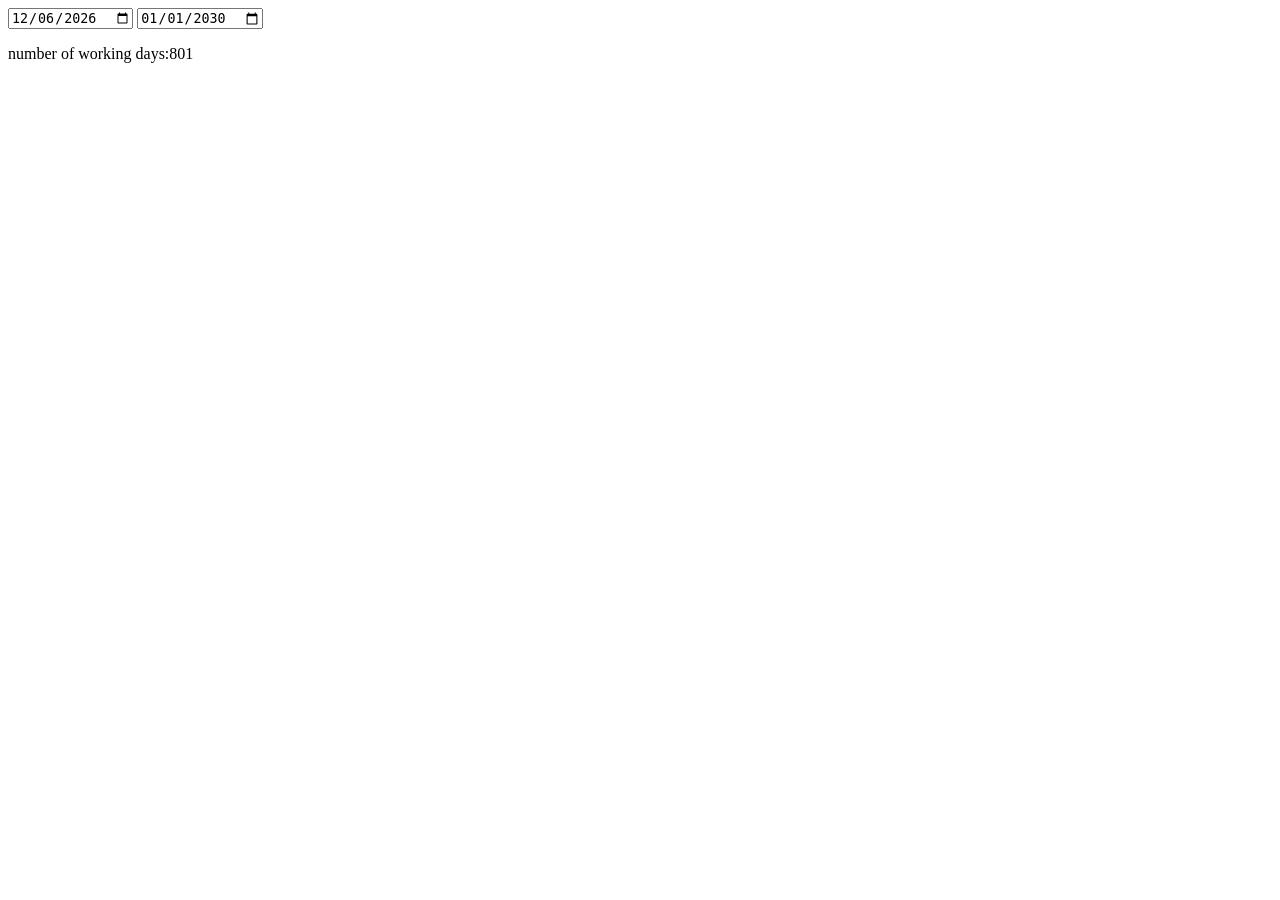
==== working_days.html @ 2bcf2c53 "Create working_days.html" ====
<!DOCTYPE html>
<html>
    <head>
        <title> days until </title>
    </head>
    <body onload = "onload_func()">
        <input type="date" id="d1" oninput="write_working_days()">
        <input type="date" id="d2" oninput="write_working_days()">
        <p id="result"></p>
    </body>
    <script>
        
        function get_working_days()
        {
            var d1 = new Date(document.getElementById("d1").value);
            var d2 = new Date(document.getElementById("d2").value);
            if(d1 >= d2)
                return 0;
            var result = 0;
            while((d1 < d2) && (d1.getDay() != d2.getDay()))
            {
                if(d1.getDay() != 0 && d1.getDay() != 6)
                    result = result + 1;
                d1.setDate(d1.getDate() + 1);
            }
            return result + 5 * ((d2 - d1)/(1000 * 60 * 60 * 24 * 7));
        }
        function write_working_days()
        {
            var x = Math.ceil(get_working_days());
            document.getElementById("result").innerHTML = ("number of working days:" + x.toString());
        }
        function onload_func()
        {
            document.getElementById('d1').valueAsDate = new Date();
            document.getElementById('d2').valueAsDate = new Date("2030-01-01");
            write_working_days();
        }
    </script>
</html>
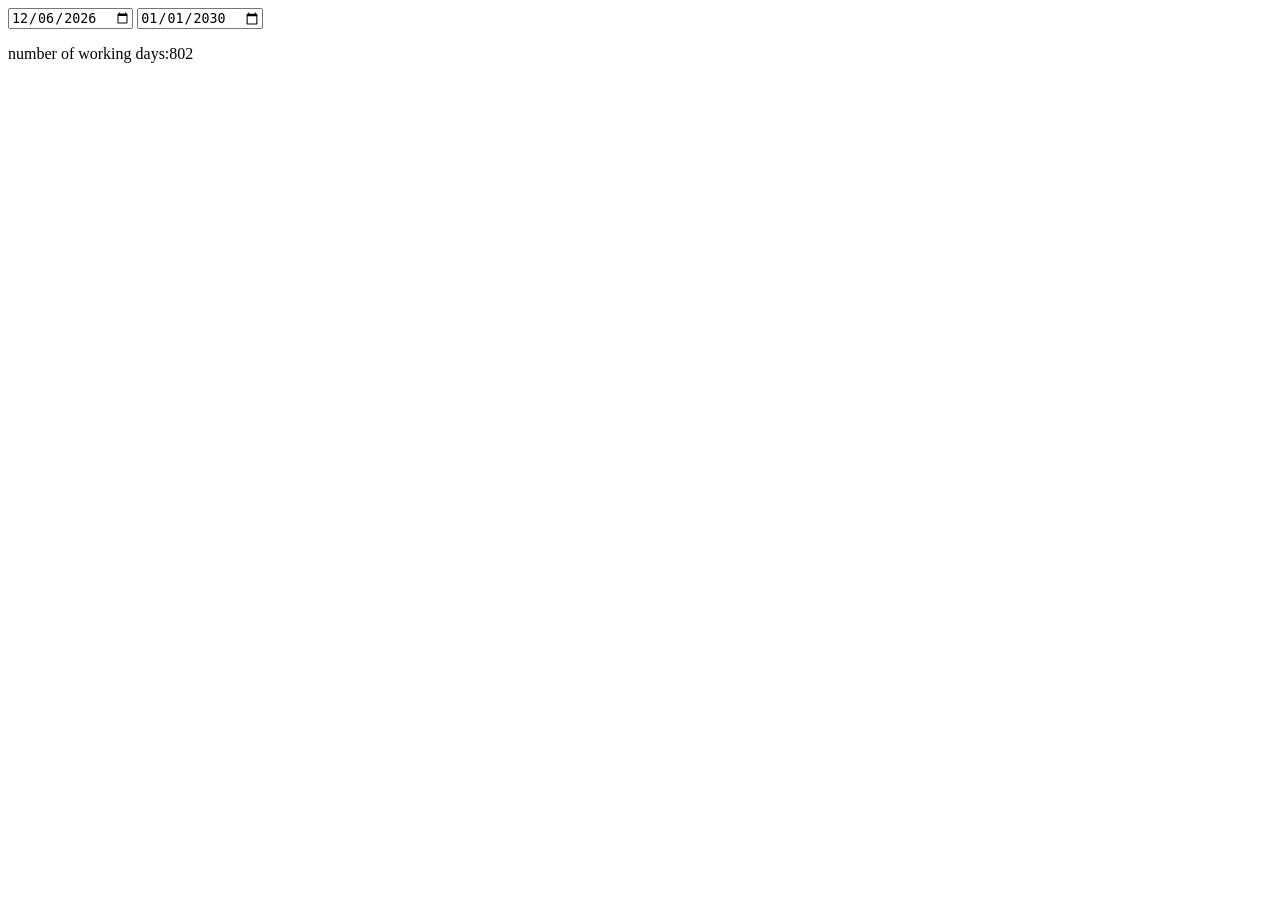
==== commit 1933ee60: "Update working_days.html" ====
--- a/working_days.html
+++ b/working_days.html
@@ -19,7 +19,7 @@
             var result = 0;
             while((d1 < d2) && (d1.getDay() != d2.getDay()))
             {
-                if(d1.getDay() != 0 && d1.getDay() != 6)
+                if(d1.getDay() != 5 && d1.getDay() != 6) // Hebrew version
                     result = result + 1;
                 d1.setDate(d1.getDate() + 1);
             }
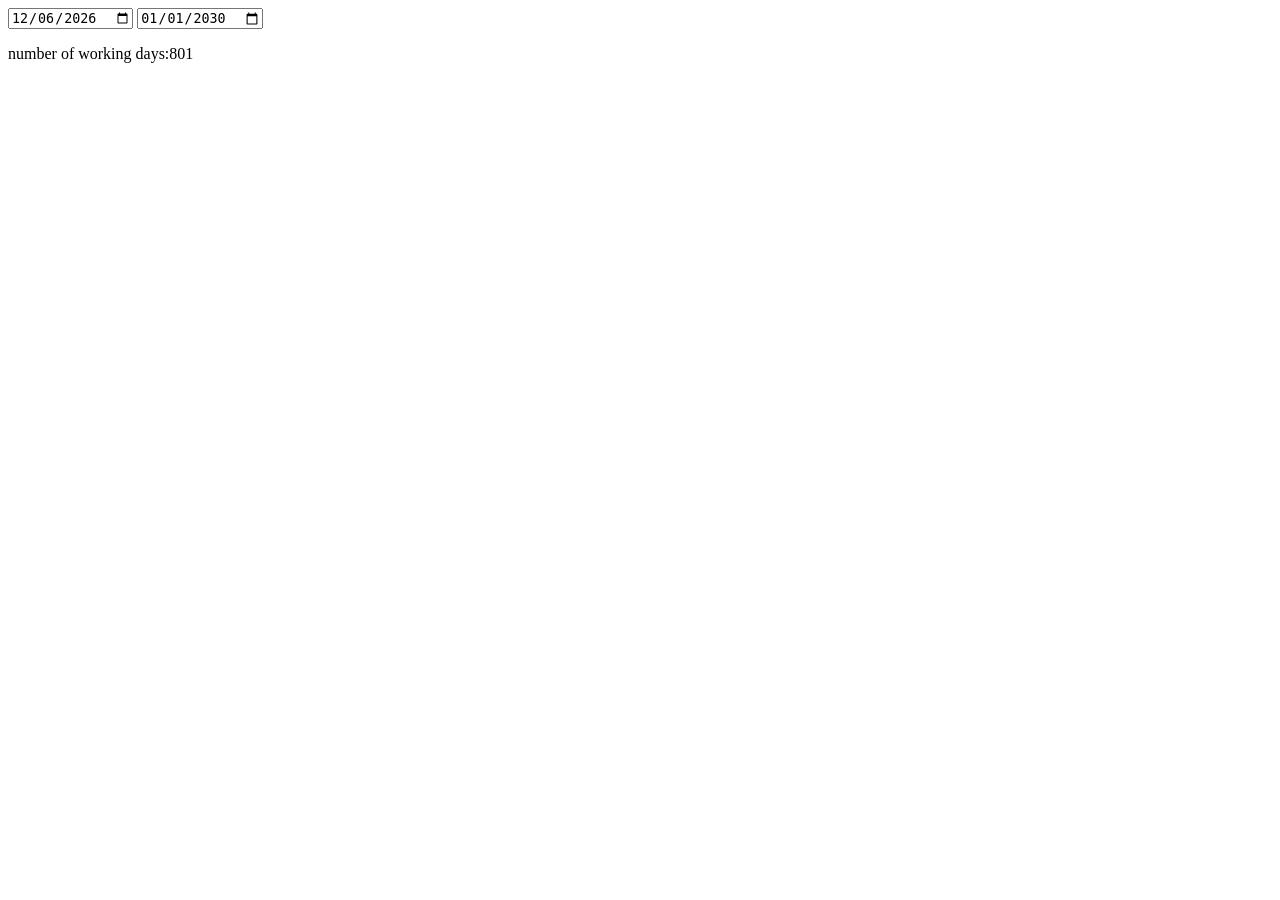
==== commit 9ba1ed89: "Update working_days.html" ====
--- a/working_days.html
+++ b/working_days.html
@@ -19,7 +19,7 @@
             var result = 0;
             while((d1 < d2) && (d1.getDay() != d2.getDay()))
             {
-                if(d1.getDay() != 5 && d1.getDay() != 6) // Hebrew version
+                if(d1.getDay() != 0 && d1.getDay() != 6)
                     result = result + 1;
                 d1.setDate(d1.getDate() + 1);
             }
@@ -32,7 +32,8 @@
         }
         function onload_func()
         {
-            document.getElementById('d1').valueAsDate = new Date();
+            var date = new Date();
+            document.getElementById('d1').valueAsDate = new Date(date.getTime() - (date.getTimezoneOffset() * 60000)); // https://stackoverflow.com/questions/13646446/javascript-date-tojson-produces-a-date-which-has-wrong-hours-and-minutes
             document.getElementById('d2').valueAsDate = new Date("2030-01-01");
             write_working_days();
         }
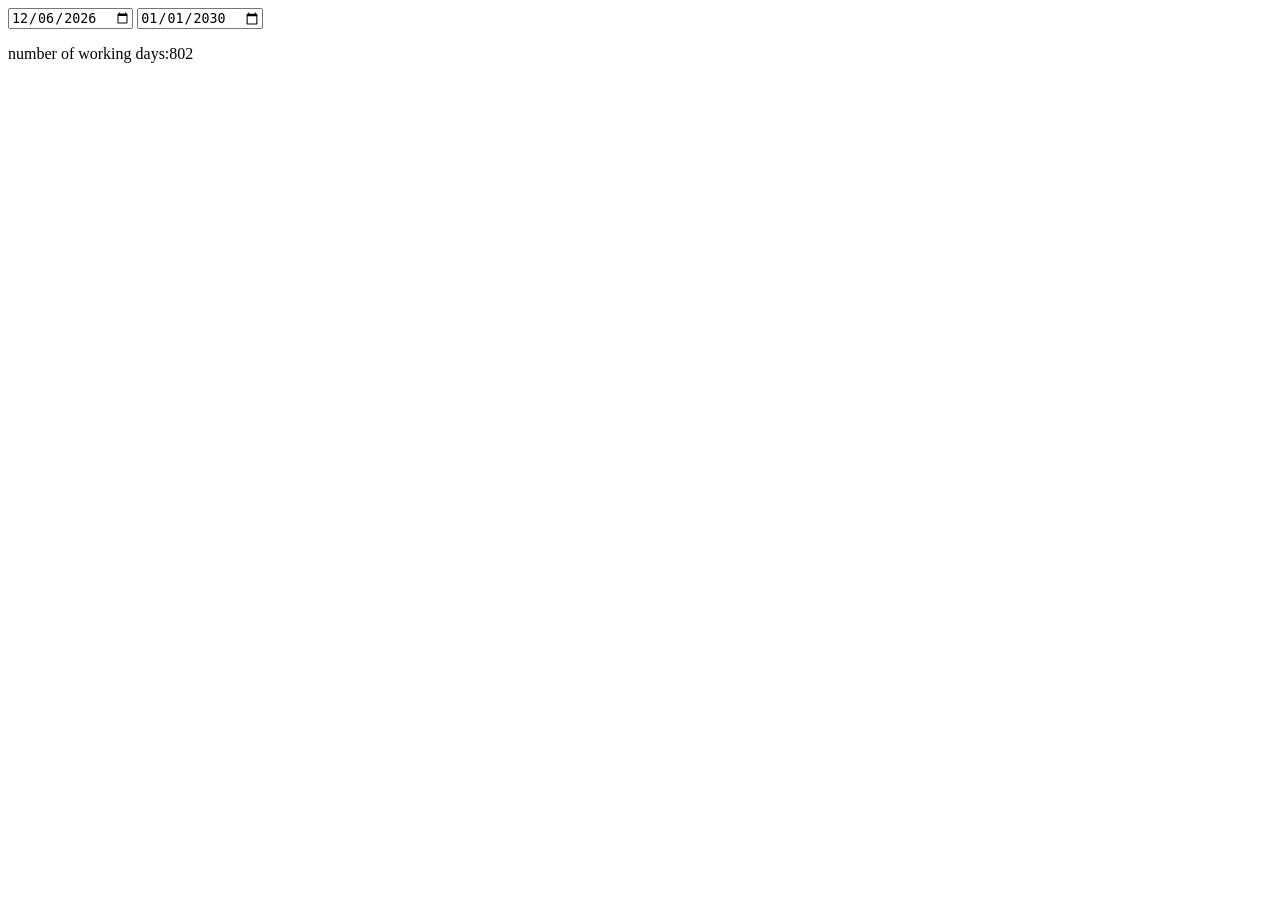
==== commit 945a94ab: "Update working_days.html" ====
--- a/working_days.html
+++ b/working_days.html
@@ -19,7 +19,7 @@
             var result = 0;
             while((d1 < d2) && (d1.getDay() != d2.getDay()))
             {
-                if(d1.getDay() != 0 && d1.getDay() != 6)
+                if(d1.getDay() != 5 && d1.getDay() != 6) // Hebrew version
                     result = result + 1;
                 d1.setDate(d1.getDate() + 1);
             }
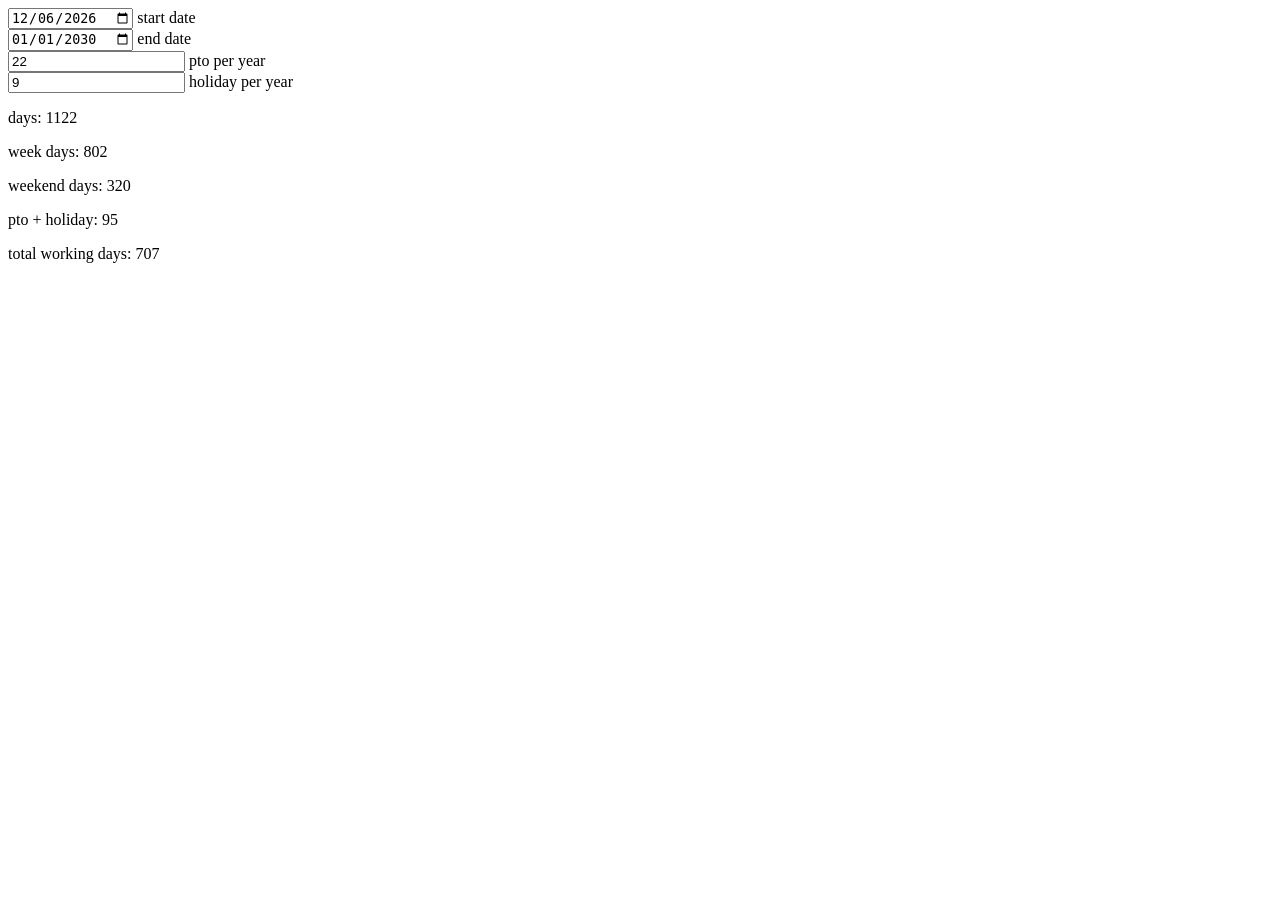
==== commit fec2d113: "Update working_days.html" ====
--- a/working_days.html
+++ b/working_days.html
@@ -4,13 +4,35 @@
         <title> days until </title>
     </head>
     <body onload = "onload_func()">
-        <input type="date" id="d1" oninput="write_working_days()">
-        <input type="date" id="d2" oninput="write_working_days()">
-        <p id="result"></p>
+        <input type="date" id="d1" oninput="write_working_days()"> start date <br> 
+        <input type="date" id="d2" oninput="write_working_days()"> end date <br>
+        <input type="number" id="pto" value=22 oninput="write_working_days()"> pto per year <br>
+        <input type="number" id="holiday" value=9 oninput="write_working_days()"> holiday per year <br>
+        <p id="days"></p>
+        <p id="week_days"></p>
+        <p id="weekends"></p>
+        <p id="pto+holiday"></p>
+        <p id="working_days"></p>
     </body>
     <script>
-        
-        function get_working_days()
+        function days_delta(d1, d2)
+        {
+            return (d2 - d1) / (1000 * 60 * 60 * 24)
+        }
+        function get_num_days()
+        {
+            var d1 = new Date(document.getElementById("d1").value);
+            var d2 = new Date(document.getElementById("d2").value);
+            return days_delta(d1, d2);
+        }
+        function get_non_working_week_days()
+        {
+            var per_year = parseInt(document.getElementById("pto").value) + parseInt(document.getElementById("holiday").value);
+            var per_day = per_year / 365.25;
+            var days = get_num_days();
+            return (days * per_day);
+        }
+        function get_week_days()
         {
             var d1 = new Date(document.getElementById("d1").value);
             var d2 = new Date(document.getElementById("d2").value);
@@ -23,12 +45,21 @@
                     result = result + 1;
                 d1.setDate(d1.getDate() + 1);
             }
-            return result + 5 * ((d2 - d1)/(1000 * 60 * 60 * 24 * 7));
+            return result + 5 * (days_delta(d1, d2) / 7);
         }
+
         function write_working_days()
         {
-            var x = Math.ceil(get_working_days());
-            document.getElementById("result").innerHTML = ("number of working days:" + x.toString());
+            var x0 = Math.ceil(get_num_days());
+            document.getElementById("days").innerHTML = ("days: " + x0.toString());
+            var x1 = Math.ceil(get_week_days());
+            document.getElementById("week_days").innerHTML = ("week days: " + x1.toString());
+            var x2 = Math.floor(get_non_working_week_days());
+            document.getElementById("pto+holiday").innerHTML = ("pto + holiday: " + x2.toString());
+            var x3 = x1 - x2;
+            document.getElementById("working_days").innerHTML = ("total working days: " + x3.toString());
+            var x4 = x0 - x1;
+            document.getElementById("weekends").innerHTML = ("weekend days: " + x4.toString());
         }
         function onload_func()
         {
